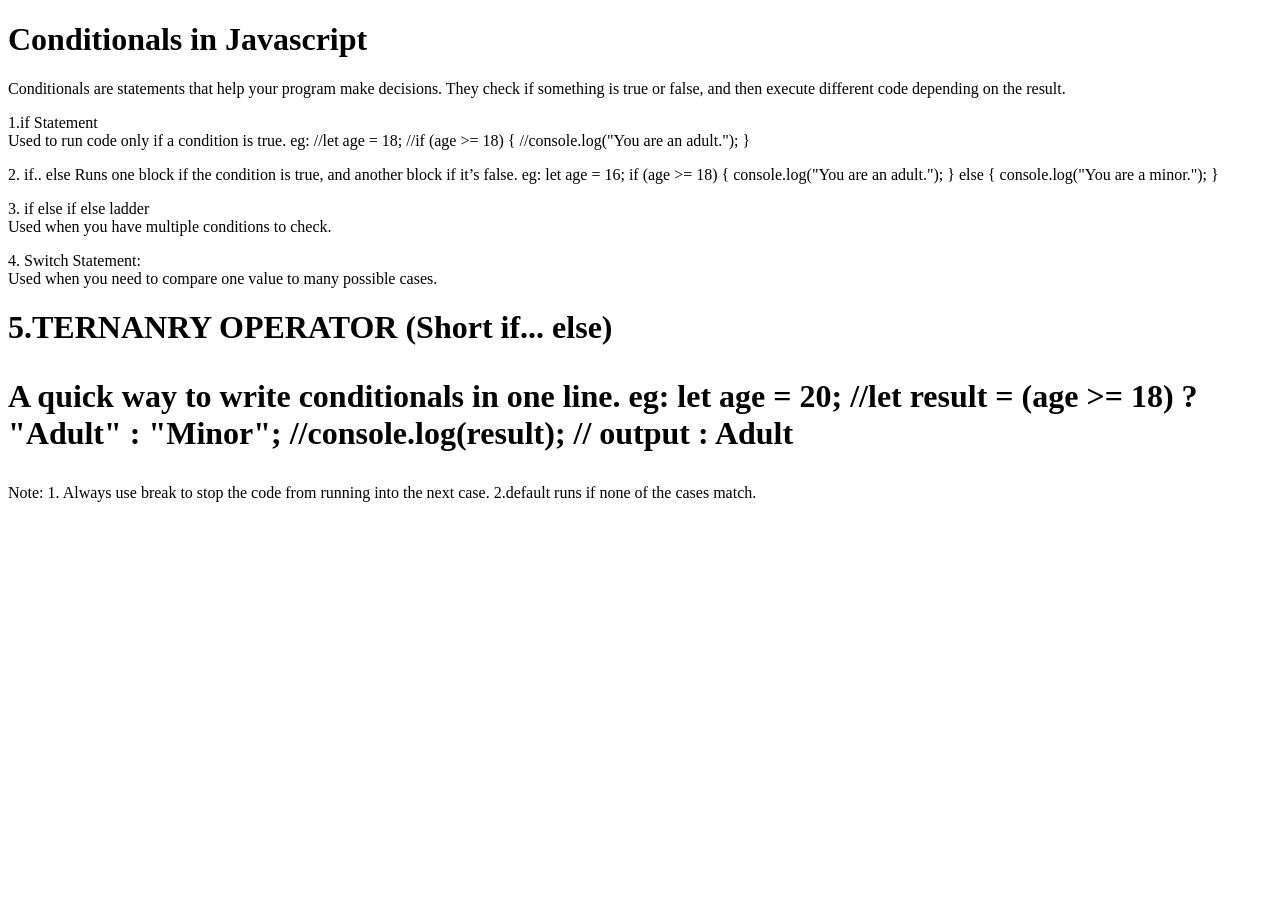
==== index.html @ 9f153c5a "Added Video56(conditionals)" ====
<!DOCTYPE html>
<html lang="en">
<head>
    <meta charset="UTF-8">
    <meta name="viewport" content="width=device-width, initial-scale=1.0">
    <title>Conditionals In Javascript t</title>
</head>
<body>
    <h1>Conditionals in Javascript</h1>
    <p>
        Conditionals are statements that help your program make decisions.
They check if something is true or false, and then execute different code depending on the result.
    </p>
    <p>
         1.if Statement <br>
         
        Used to run code only if a condition is true.
        
        eg: //let age = 18;

//if (age >= 18) {
  //console.log("You are an adult.");
}

    </p>
    <p>
        2. if.. else
       Runs one block if the condition is true, and another block if it’s false.  
       eg:
       let age = 16;

if (age >= 18) {
  console.log("You are an adult.");
} else {
  console.log("You are a minor.");
}

    </p>
    <p>
        3. if else if else ladder <br>
       Used when you have multiple conditions to check. 
    </p>
    <p>
        <p>
            4. Switch Statement: <br>
            Used when you need to compare one value to many possible cases.


        </p>
        <h1>
             5.TERNANRY OPERATOR (Short if... else)
            <p>
                A quick way to write conditionals in one line.

                eg: let age = 20;
//let result = (age >= 18) ? "Adult" : "Minor";
//console.log(result); // output : Adult

            </p>

        </h1>
    </p>
    <p>
        Note:
       1. Always use break to stop the code from running into the next case.

    2.default runs if none of the cases match.
    </p>

</body>
</html>
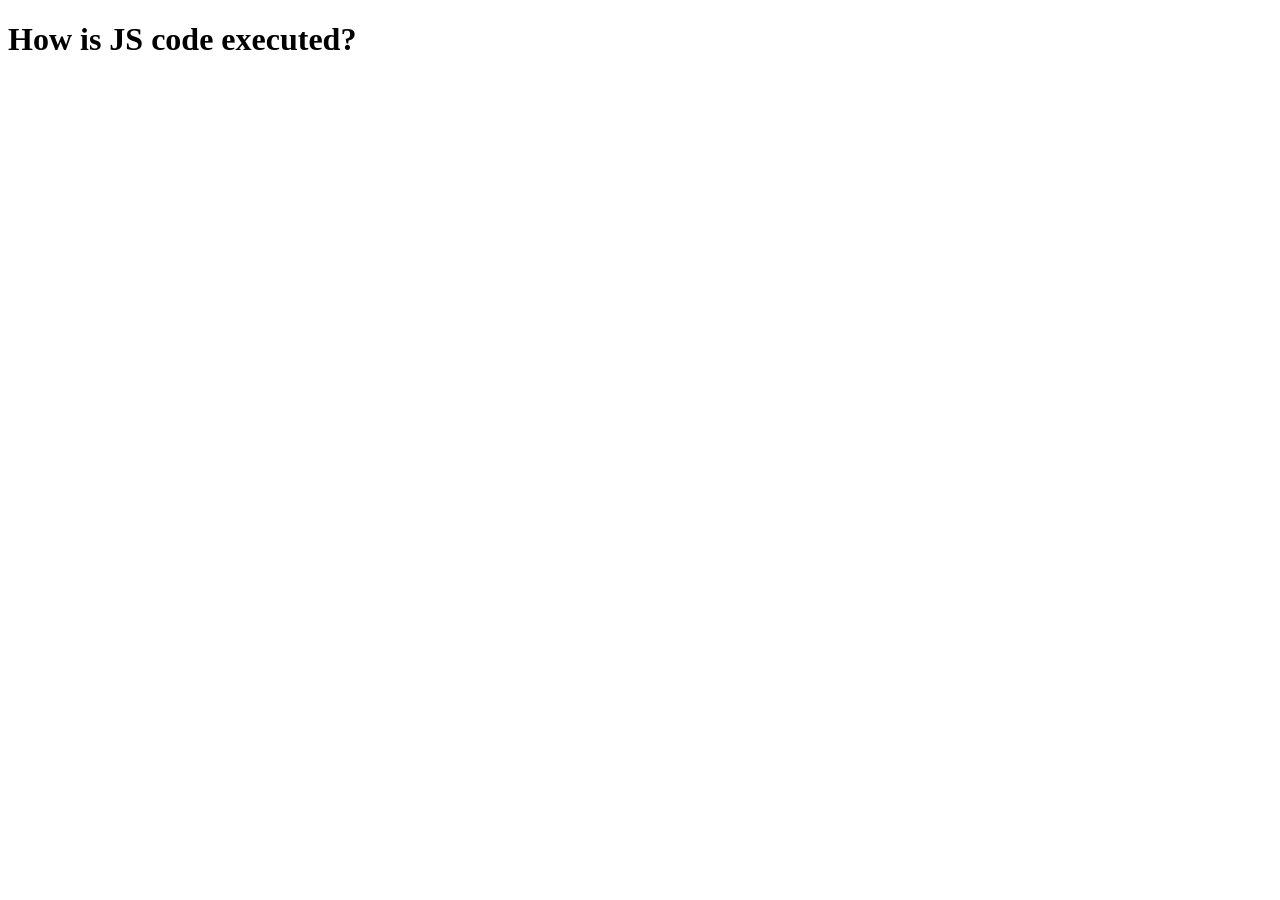
==== commit dc8bb7ff: "Initial commit" ====
--- a/index.html
+++ b/index.html
@@ -3,69 +3,32 @@
 <head>
     <meta charset="UTF-8">
     <meta name="viewport" content="width=device-width, initial-scale=1.0">
-    <title>Conditionals In Javascript t</title>
+    <title>JS Execution</title>
 </head>
 <body>
-    <h1>Conditionals in Javascript</h1>
-    <p>
-        Conditionals are statements that help your program make decisions.
-They check if something is true or false, and then execute different code depending on the result.
-    </p>
-    <p>
-         1.if Statement <br>
-         
-        Used to run code only if a condition is true.
-        
-        eg: //let age = 18;
+    <h1>How is JS code executed?</h1>
+    <script>
+        // console.log("Anamika")
+        var a = 20;
+        console.log(a);
 
-//if (age >= 18) {
-  //console.log("You are an adult.");
-}
+        function sum(a,b){
+            var total = a+b;
+            return total;
+            function thrice(x){
+                var three = x+x+x;
+                return three
+            }
+            var triple= thrice(5)
+            console.log(triple);
+            return total;
 
-    </p>
-    <p>
-        2. if.. else
-       Runs one block if the condition is true, and another block if it’s false.  
-       eg:
-       let age = 16;
+        }
+        var add = sum(20,59);
+        console.log(add);
 
-if (age >= 18) {
-  console.log("You are an adult.");
-} else {
-  console.log("You are a minor.");
-}
-
-    </p>
-    <p>
-        3. if else if else ladder <br>
-       Used when you have multiple conditions to check. 
-    </p>
-    <p>
-        <p>
-            4. Switch Statement: <br>
-            Used when you need to compare one value to many possible cases.
-
-
-        </p>
-        <h1>
-             5.TERNANRY OPERATOR (Short if... else)
-            <p>
-                A quick way to write conditionals in one line.
-
-                eg: let age = 20;
-//let result = (age >= 18) ? "Adult" : "Minor";
-//console.log(result); // output : Adult
-
-            </p>
-
-        </h1>
-    </p>
-    <p>
-        Note:
-       1. Always use break to stop the code from running into the next case.
-
-    2.default runs if none of the cases match.
-    </p>
+    </script>
+    
 
 </body>
 </html>
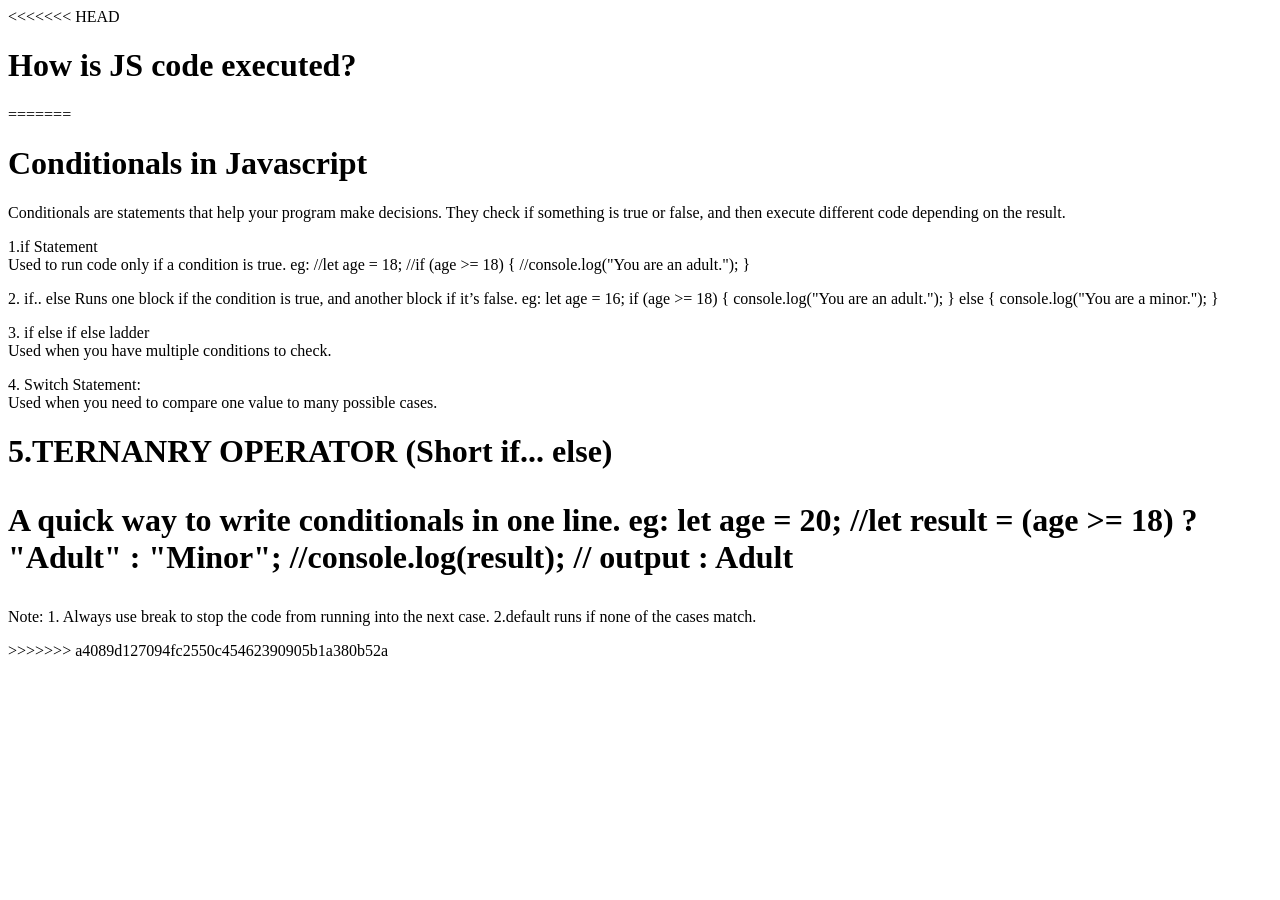
==== commit d4ef2291: "Merge remote and add local project files" ====
--- a/index.html
+++ b/index.html
@@ -3,6 +3,7 @@
 <head>
     <meta charset="UTF-8">
     <meta name="viewport" content="width=device-width, initial-scale=1.0">
+<<<<<<< HEAD
     <title>JS Execution</title>
 </head>
 <body>
@@ -29,6 +30,71 @@
 
     </script>
     
+=======
+    <title>Conditionals In Javascript t</title>
+</head>
+<body>
+    <h1>Conditionals in Javascript</h1>
+    <p>
+        Conditionals are statements that help your program make decisions.
+They check if something is true or false, and then execute different code depending on the result.
+    </p>
+    <p>
+         1.if Statement <br>
+         
+        Used to run code only if a condition is true.
+        
+        eg: //let age = 18;
+
+//if (age >= 18) {
+  //console.log("You are an adult.");
+}
+
+    </p>
+    <p>
+        2. if.. else
+       Runs one block if the condition is true, and another block if it’s false.  
+       eg:
+       let age = 16;
+
+if (age >= 18) {
+  console.log("You are an adult.");
+} else {
+  console.log("You are a minor.");
+}
+
+    </p>
+    <p>
+        3. if else if else ladder <br>
+       Used when you have multiple conditions to check. 
+    </p>
+    <p>
+        <p>
+            4. Switch Statement: <br>
+            Used when you need to compare one value to many possible cases.
+
+
+        </p>
+        <h1>
+             5.TERNANRY OPERATOR (Short if... else)
+            <p>
+                A quick way to write conditionals in one line.
+
+                eg: let age = 20;
+//let result = (age >= 18) ? "Adult" : "Minor";
+//console.log(result); // output : Adult
+
+            </p>
+
+        </h1>
+    </p>
+    <p>
+        Note:
+       1. Always use break to stop the code from running into the next case.
+
+    2.default runs if none of the cases match.
+    </p>
+>>>>>>> a4089d127094fc2550c45462390905b1a380b52a
 
 </body>
 </html>
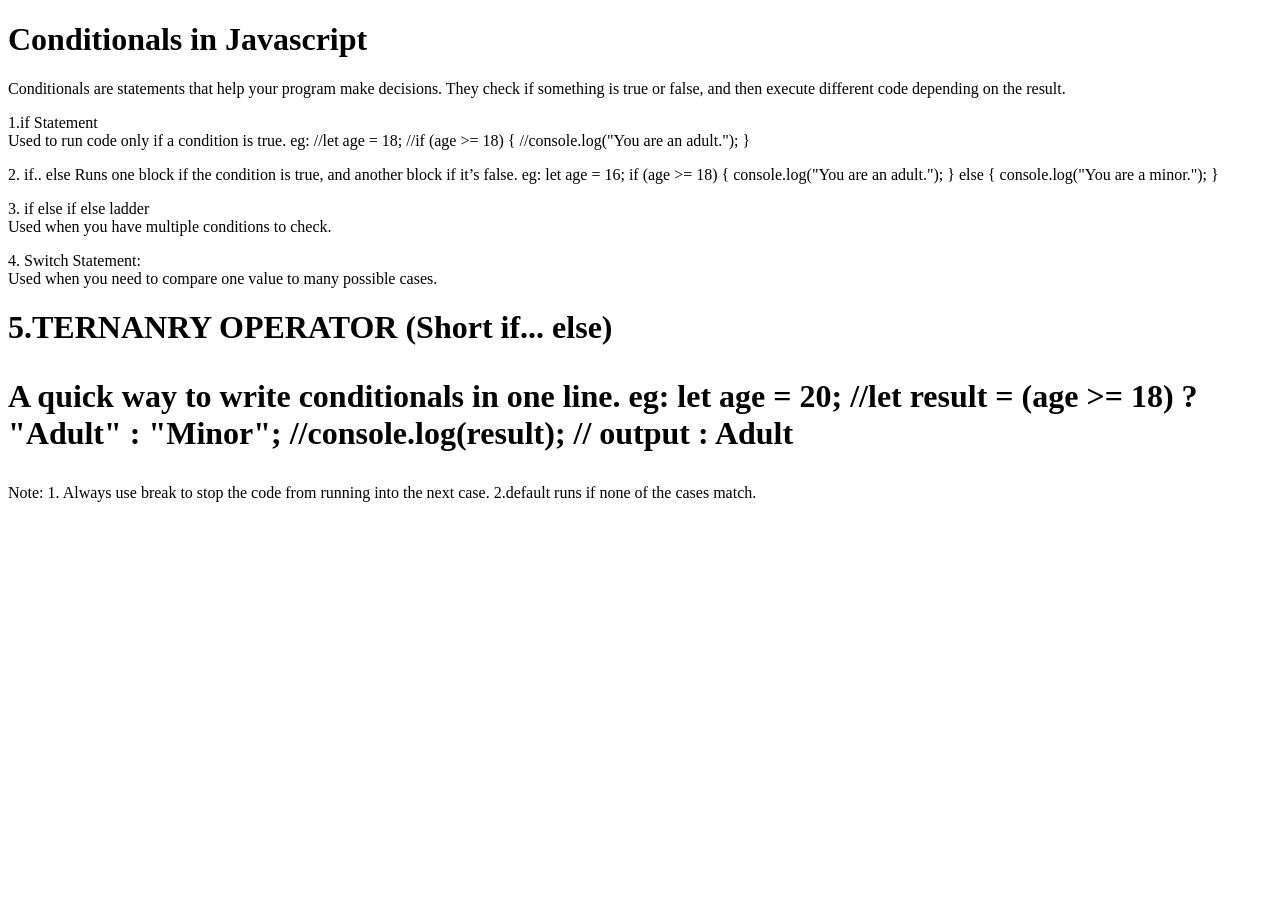
==== commit 6c000f83: "Added Arrays and their methods(4) folder" ====
--- a/index.html
+++ b/index.html
@@ -3,34 +3,6 @@
 <head>
     <meta charset="UTF-8">
     <meta name="viewport" content="width=device-width, initial-scale=1.0">
-<<<<<<< HEAD
-    <title>JS Execution</title>
-</head>
-<body>
-    <h1>How is JS code executed?</h1>
-    <script>
-        // console.log("Anamika")
-        var a = 20;
-        console.log(a);
-
-        function sum(a,b){
-            var total = a+b;
-            return total;
-            function thrice(x){
-                var three = x+x+x;
-                return three
-            }
-            var triple= thrice(5)
-            console.log(triple);
-            return total;
-
-        }
-        var add = sum(20,59);
-        console.log(add);
-
-    </script>
-    
-=======
     <title>Conditionals In Javascript t</title>
 </head>
 <body>
@@ -94,7 +66,6 @@
 
     2.default runs if none of the cases match.
     </p>
->>>>>>> a4089d127094fc2550c45462390905b1a380b52a
 
 </body>
 </html>
